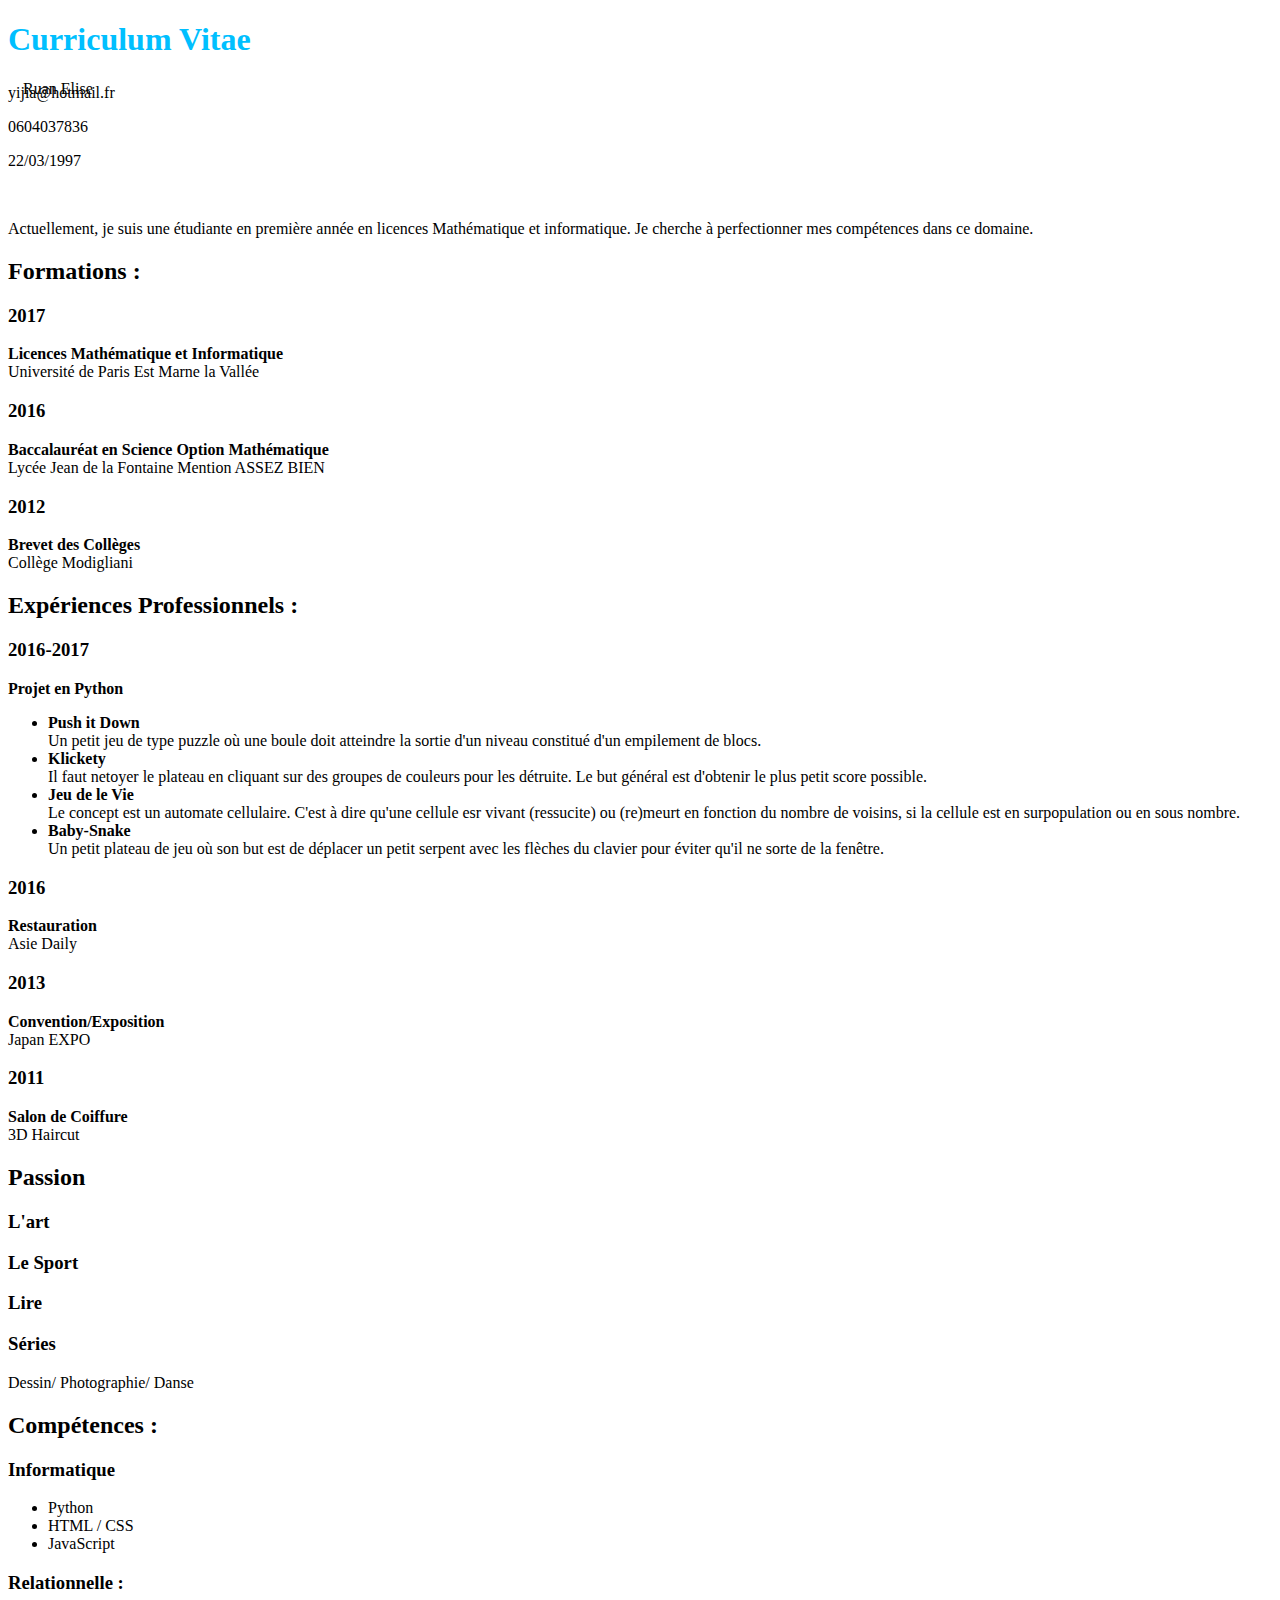
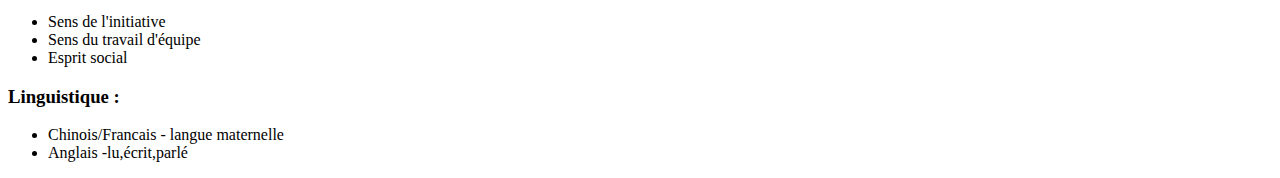
==== index.html @ 370f365e "Rename HTML to index.html" ====
<!DOCTYPE html>
<html>
<head>
    <meta charset="UTF-8">
    <link rel="stylesheet" href="CSS">
    <title>Curriculum Vitae</title>
</head>
<body>
 <h1 style="color:deepskyblue;">Curriculum Vitae</h1>
 <section style="display:block;">
    <p style="margin:10px 0px -30px 15px;">Ruan Elise</p>
    <p class="aligner">yijia@hotmail.fr</p>
    <p class="aligner">0604037836</p>
    <p class="aligner">22/03/1997</p>
 </br>
 <p>Actuellement, je suis une étudiante en première année en licences Mathématique et informatique. Je cherche à perfectionner mes compétences dans ce domaine.</p>
</section>
 <section>
         <h2 style="border-top-left-radius:13px; border-top-right-radius:13px; ">
          Formations :
         </h2>
         <h3>2017</h3>
         <p class="up"><b>Licences Mathématique et Informatique</b><br>Université de Paris Est Marne la Vallée</p>
         <h3>2016</h3>
         <p class="up"><b>Baccalauréat en Science Option Mathématique</b></br>Lycée Jean de la Fontaine Mention ASSEZ BIEN</p>
         <h3>2012</h3>
         <p class="up"><b>Brevet des Collèges</b></br>Collège Modigliani</p>

         <h2>Expériences Professionnels :</h2>
         <h3>2016-2017</h3>
         <p class="up"><b>Projet en Python</b></p>
         <ul>
            <li><b>Push it Down</b></br>Un petit jeu de type puzzle où une boule doit atteindre la sortie d'un niveau constitué d'un empilement de blocs.</li>
            <li><b>Klickety</b></br>Il faut netoyer le plateau en cliquant sur des groupes de couleurs pour les détruite. Le but général est d'obtenir le plus petit score possible.</li>
            <li><b>Jeu de le Vie</b></br>Le concept est un automate cellulaire. C'est à dire qu'une cellule esr vivant (ressucite) ou (re)meurt en fonction du nombre de voisins, si la cellule est en surpopulation ou en sous nombre.</li>
            <li><b>Baby-Snake</b></br>Un petit plateau de jeu où son but est de déplacer un petit serpent avec les flèches du clavier pour éviter qu'il ne sorte de la fenêtre.</li>
        </ul>
         <h3>2016</h3>
         <p class="up"><b>Restauration</b></br>Asie Daily</p>
         <h3>2013</h3>
         <p class="up"><b>Convention/Exposition</b></br>Japan EXPO</p>
         <h3>2011</h3>
         <p class="up"><b>Salon de Coiffure</b></br>3D Haircut</p>
         <h2>Passion</h2>
         <h3 class="passion">L'art</h3>
         <h3 class="passion">Le Sport</h3>
         <h3 class="passion">Lire</h3>
         <h3 class="passion">Séries</h3>
         <p>Dessin/ Photographie/ Danse</p>


     <h2>Compétences :</h2>
     <h3>Informatique</h3>
     <ul class="up">
         <li>Python</li>
         <li>HTML / CSS</li>
         <li>JavaScript</li>
     </ul>
     <h3>Relationnelle :</h3>
     <ul class="up">
         <li>Sens de l'initiative</li>
         <li>Sens du travail d'équipe</li>
         <li>Esprit social</li>
     </ul>
     <h3>Linguistique :</h3>
     <ul class="up">
         <li>Chinois/Francais - langue maternelle</li>
         <li>Anglais -lu,écrit,parlé</li>
     </ul>

 </section>
</body>
</html>
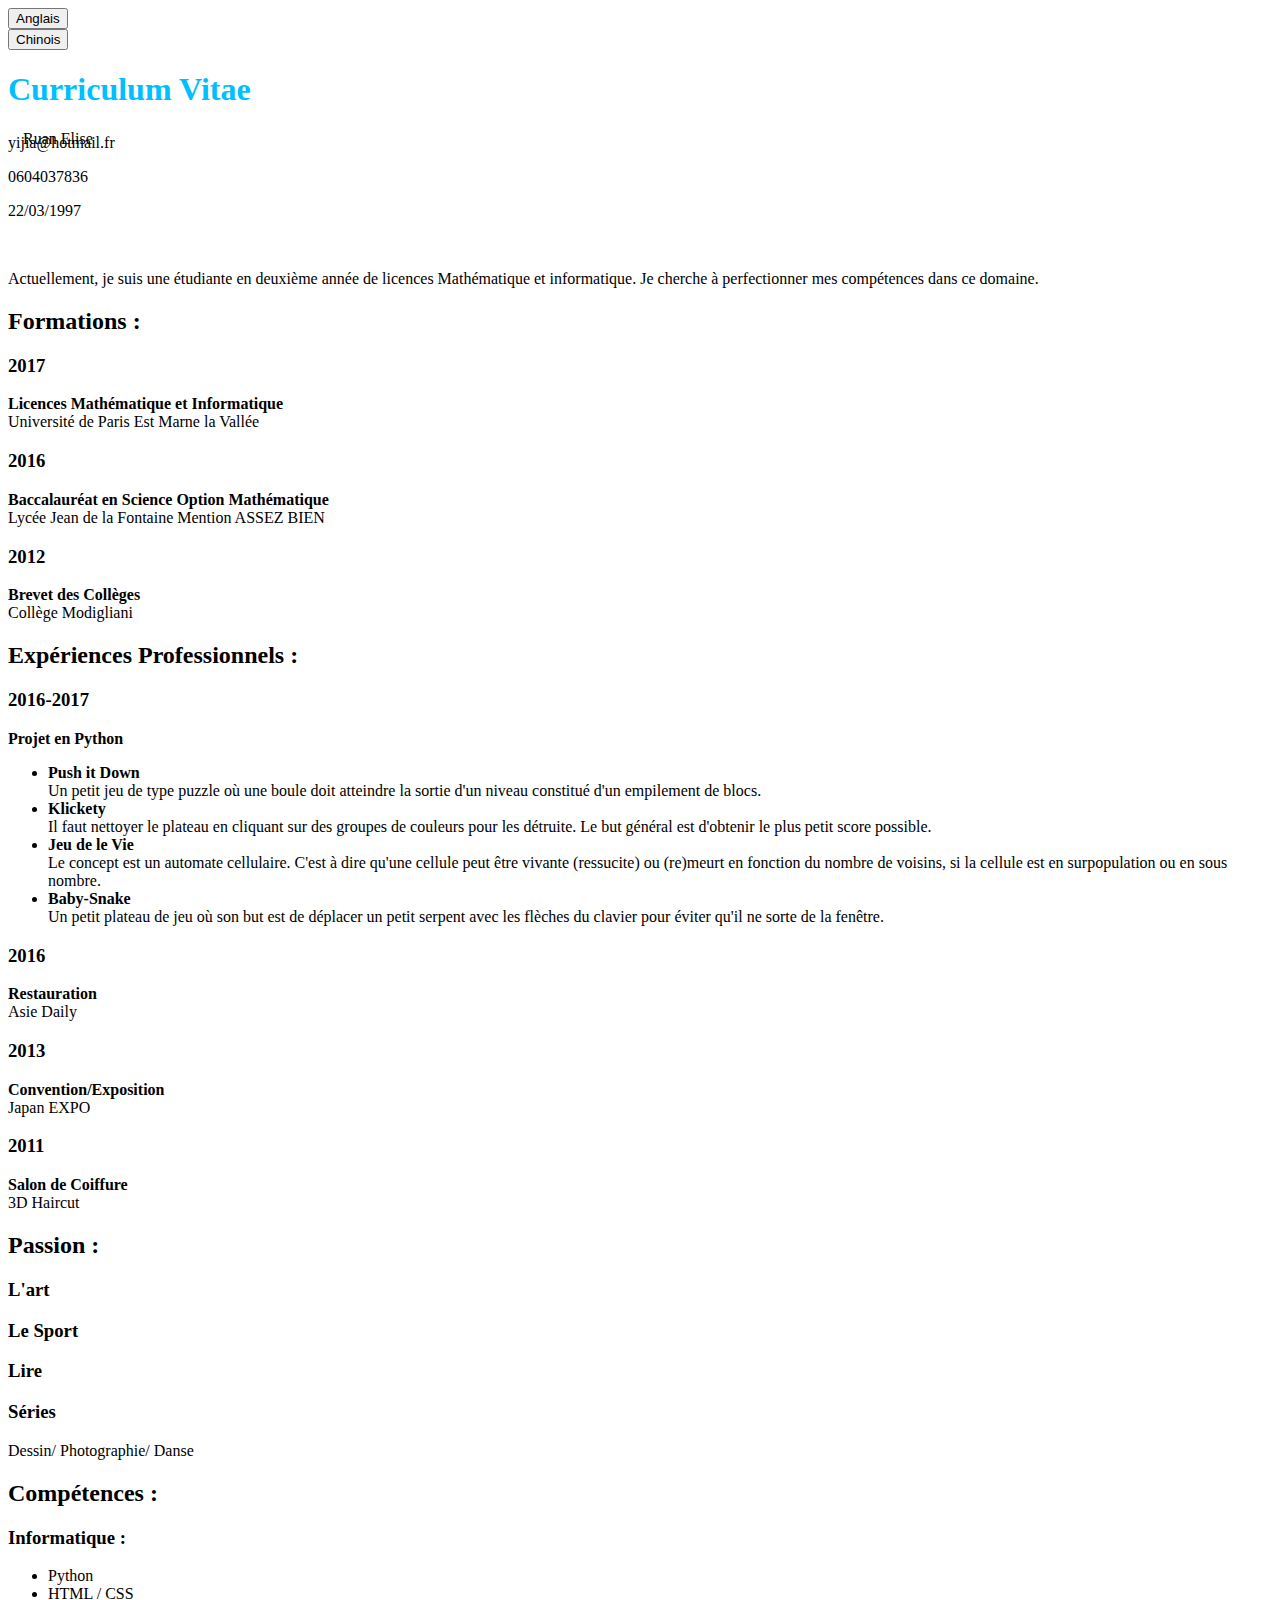
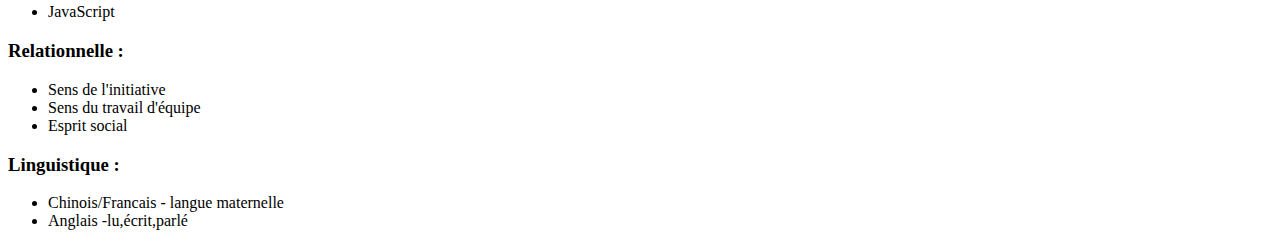
==== commit 19f48734: "bouton pour index1 et 2" ====
--- a/index.html
+++ b/index.html
@@ -2,10 +2,13 @@
 <html>
 <head>
     <meta charset="UTF-8">
-    <link rel="stylesheet" href="CSS">
+    <link rel="stylesheet" href="css/Site.css">
+
     <title>Curriculum Vitae</title>
 </head>
 <body>
+<form action="index1.html"><input type="submit" value="Anglais"></form>
+<form action="index2.html"><input type="submit" value="Chinois"></form>
  <h1 style="color:deepskyblue;">Curriculum Vitae</h1>
  <section style="display:block;">
     <p style="margin:10px 0px -30px 15px;">Ruan Elise</p>
@@ -13,7 +16,7 @@
     <p class="aligner">0604037836</p>
     <p class="aligner">22/03/1997</p>
  </br>
- <p>Actuellement, je suis une étudiante en première année en licences Mathématique et informatique. Je cherche à perfectionner mes compétences dans ce domaine.</p>
+ <p>Actuellement, je suis une étudiante en deuxième année de licences Mathématique et informatique. Je cherche à perfectionner mes compétences dans ce domaine.</p>
 </section>
  <section>
          <h2 style="border-top-left-radius:13px; border-top-right-radius:13px; ">
@@ -31,8 +34,8 @@
          <p class="up"><b>Projet en Python</b></p>
          <ul>
             <li><b>Push it Down</b></br>Un petit jeu de type puzzle où une boule doit atteindre la sortie d'un niveau constitué d'un empilement de blocs.</li>
-            <li><b>Klickety</b></br>Il faut netoyer le plateau en cliquant sur des groupes de couleurs pour les détruite. Le but général est d'obtenir le plus petit score possible.</li>
-            <li><b>Jeu de le Vie</b></br>Le concept est un automate cellulaire. C'est à dire qu'une cellule esr vivant (ressucite) ou (re)meurt en fonction du nombre de voisins, si la cellule est en surpopulation ou en sous nombre.</li>
+            <li><b>Klickety</b></br>Il faut nettoyer le plateau en cliquant sur des groupes de couleurs pour les détruite. Le but général est d'obtenir le plus petit score possible.</li>
+            <li><b>Jeu de le Vie</b></br>Le concept est un automate cellulaire. C'est à dire qu'une cellule peut être vivante (ressucite) ou (re)meurt en fonction du nombre de voisins, si la cellule est en surpopulation ou en sous nombre.</li>
             <li><b>Baby-Snake</b></br>Un petit plateau de jeu où son but est de déplacer un petit serpent avec les flèches du clavier pour éviter qu'il ne sorte de la fenêtre.</li>
         </ul>
          <h3>2016</h3>
@@ -41,7 +44,7 @@
          <p class="up"><b>Convention/Exposition</b></br>Japan EXPO</p>
          <h3>2011</h3>
          <p class="up"><b>Salon de Coiffure</b></br>3D Haircut</p>
-         <h2>Passion</h2>
+         <h2>Passion :</h2>
          <h3 class="passion">L'art</h3>
          <h3 class="passion">Le Sport</h3>
          <h3 class="passion">Lire</h3>
@@ -50,7 +53,7 @@
 
 
      <h2>Compétences :</h2>
-     <h3>Informatique</h3>
+     <h3>Informatique :</h3>
      <ul class="up">
          <li>Python</li>
          <li>HTML / CSS</li>
